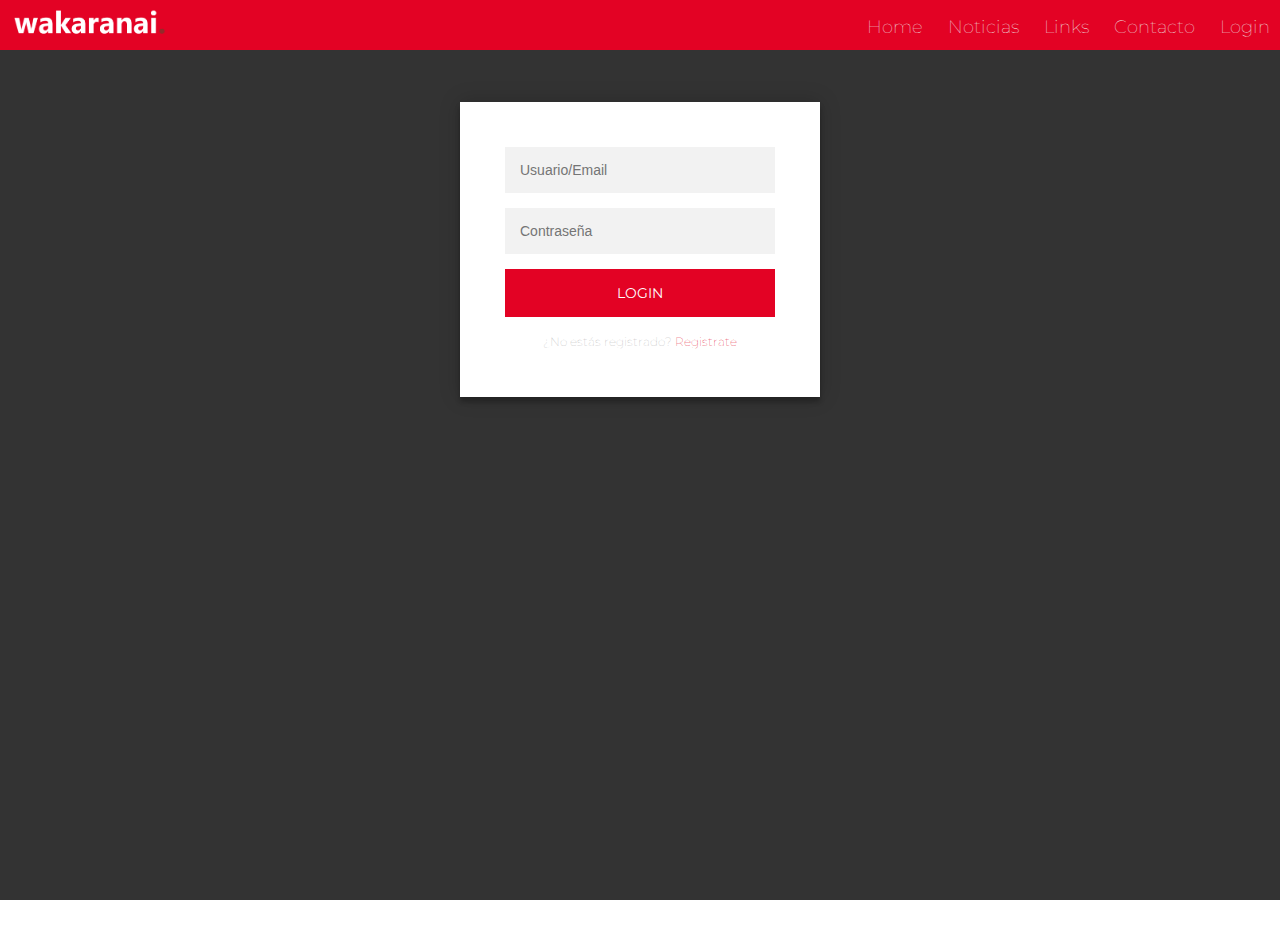
==== login.html @ 9731e33f "Primer subida integrador" ====
<!DOCTYPE html> 
<html lang="en">
<head>
    <meta charset="UTF-8">
    <meta name="viewport" content="width=device-width, initial-scale=1.0">
    <title>Wakaranai | Login</title>
    <link rel="preconnect" href="https://fonts.gstatic.com">
    <link href="https://fonts.googleapis.com/css2?family=Amatic+SC&display=swap" rel="stylesheet">
    <link href="https://fonts.googleapis.com/css2?family=Dancing+Script&family=Lobster&family=Montserrat&display=swap" rel="stylesheet">
    <link rel="stylesheet" href="css/styles.css">
    <link rel="icon" type="image/x-icon" href="/img/fuji.ico">
</head> 

<body>
        <section>
            <div class="nav fixed-top">
                <input type="checkbox" id="nav-check">
                <div class="nav-header">
                  <div class="nav-title">
                    <img src="img/wakaranai.png" alt="logo">
                  </div>
                </div>
                <div class="nav-btn">
                  <label for="nav-check">
                    <span></span>
                    <span></span>
                    <span></span>
                  </label>
                </div>
                
                <div class="nav-links">
                  <a href="/index.html">Home</a>
                  <a href="#noticias">Noticias</a>
                  <a href="#links">Links</a>
                  <a href="index.html">Contacto</a>
                  <a href="/login.html">Login</a>
                </div>
              </div>
        </section>

        <div class="area" >
            <ul class="circles">
                    <li></li>
                    <li></li>
                    <li></li>
                    <li></li>
                    <li></li>
                    <li></li>
                    <li></li>
                    <li></li>
                    <li></li>
                    <li></li>
            </ul>    

        <div class="login-page">
            <div class="form">
              <form class="register-form">
                <input type="text" placeholder="name"/>
                <input type="password" placeholder="password"/>
                <input type="text" placeholder="email address"/>
                <button>create</button>
                <p class="message">¿No estás registrado? <a href="/singin.html">Registrate</a></p>
              </form>
              <form class="login-form">
                <input type="text" placeholder="Usuario/Email"/>
                <input type="password" placeholder="Contraseña"/>
                <button>login</button>
                <p class="message">¿No estás registrado? <a href="/singin.html">Registrate</a></p>
              </form>
            </div>
          </div>
        
        </div>  

</body>

</html>
---- css/styles.css ----
:root {
    --clr-primary-200: #f3eed9;
    --clr-primary-red: #e30224;
    --clr-primary-wine: #8a0015;
  
    --clr-neutral-100: #fae1c0;
    --clr-neutral-900: #333;
  
    --ff-primary: 'Montserrat', sans-serif;
    --ff-accent: 'Amatic SC', cursive;
  }
  
  *,
  *::before,
  *::after {
    box-sizing: border-box;
    scroll-behavior: smooth;
  }
  
  body {
    font-family: var(--ff-primary);
    font-weight: 100;
    font-size: 1.3125rem;
    line-height: 1.6;
    background-image: url("abc");
  }
  
  body,
  h1,
  h2,
  h3,
  p {
    margin: 0;
  }
  
  h1,
  h2,
  h3 {
    color: var(--clr-primary-red);
    font-family: var(--ff-accent);
    font-weight: 900;
    line-height: 1;
  }
  
  h2,
  h3,
  p {
    margin-bottom: 1em;
  }
  
  img {
    display: block;
    max-width: 100%;
  }
  
  .text-center {
    text-align: center;
  }

  .text-center h2 {
    font-size: 5vh;
  }



  /*  navbar  */

  .nav {
    font-family: var(--ff-primary);
    height: 50px;
    width: 100%;
    background-color: var(--clr-primary-red);
    position: relative;
  }
  
  .nav > .nav-header {
    display: inline;
  }
  
  .nav > .nav-header > .nav-title {
    display: inline-block;
    padding: 5px 10px 10px 10px;
    width: 20vh
  }
  
  .nav > .nav-btn {
    display: none;
  }
  
  .nav > .nav-links {
    display: inline;
    float: right;
    font-size: 18px;
  }
  
  .nav > .nav-links > a {
    display: inline-block;
    padding: 13px 10px 13px 10px;
    text-decoration: none;
    color: #efefef;
  }
  
  .nav > .nav-links > a:hover {
    background-color: var(--clr-primary-wine);
  }
  
  .nav > #nav-check {
    display: none;
  }
  
  @media (max-width:600px) {
    .nav > .nav-btn {
      display: inline-block;
      position: absolute;
      right: 0px;
      top: 0px;
    }
    .nav > .nav-btn > label {
      display: inline-block;
      width: 50px;
      height: 50px;
      padding: 13px;
    }
    .nav > .nav-btn > label:hover,.nav  #nav-check:checked ~ .nav-btn > label {
      background-color: var(--clr-primary-wine);
    }
    .nav > .nav-btn > label > span {
      display: block;
      width: 25px;
      height: 10px;
      border-top: 2px solid #eee;
    }
    .nav > .nav-links {
      position: absolute;
      display: block;
      width: 100%;
      background-color: var(--clr-primary-wine);
      height: 0px;
      transition: all 0.3s ease-in;
      overflow-y: hidden;
      top: 50px;
      left: 0px;
    }
    .nav > .nav-links > a {
      display: block;
      width: 100%;
    }
    .nav > #nav-check:not(:checked) ~ .nav-links {
      height: 0px;
    }
    .nav > #nav-check:checked ~ .nav-links {
      height: calc(100vh - 50px);
      overflow-y: auto;
    }
  }

  .fixed-top {
    position: fixed;
    top: 0;
    right: 0;
    left: 0;
    z-index: 1030;
    margin-bottom: 30px ;
}

  header,
  section {
    @media (min-width: 40em) {
      header,
      section {
        padding: 7rem 0;
      }
    }
  }
  
  .header-img img{

  }

  .container {
    margin-inline: auto;
    width: min(90%, 70.5rem);
  }
  
  .split {
    display: flex;
    flex-direction: column;
  }
  
  @media (min-width: 40em) {
    .split {
      flex-direction: row;
    }
  
    .split > * {
      flex-basis: 100%;
    }
  
    .split > * + * {
      margin-left: 2em;
    }
  }
  
  .container--narrow {
    max-width: 34rem;
  }
  
  .bg-light {
    background-color: var(--clr-primary-200);
  }
  
  .bg-dark {
    color: var(--clr-neutral-100);
    background-color: var(--clr-neutral-900);
  }
  
  h2.text-center{
    font-size: 3.5em;
  }

  .bg-dark h2 {
    color: var(--clr-primary-200);
    font-size: 3.5em;
  }

  .news-card{
    border: 5px solid --clr-neutral-900;
  }

/* animated bg*/

.context {
  width: 100%;
  position: absolute;
  top: 16vh;
  
}

.context h1{
  text-align: center;
  color: var(--clr-primary-red);
  font-size: 90px;
  margin-top: 3vh;
}

.context p{
  color: var(--clr-primary-200);
}

.area{
  background: var(--clr-neutral-900);  
  background: -webkit-linear-gradient(to left, #8f94fb, #4e54c8);  
  width: 100%;
  height:100vh;
  
 
}

.circles{
  position: absolute;
  top: 1em;;
  left: 0;
  width: 100%;
  height: 100%;
  overflow: hidden;
}

.circles li{
  position: absolute;
  display: block;
  list-style: none;
  width: 20px;
  height: 20px;
  background: rgba(255, 255, 255, 0.2);
  animation: animate 25s linear infinite;
  bottom: -150px;
  
}

.circles li:nth-child(1){
  left: 25%;
  width: 80px;
  height: 80px;
  animation-delay: 0s;
}


.circles li:nth-child(2){
  left: 10%;
  width: 20px;
  height: 20px;
  animation-delay: 2s;
  animation-duration: 12s;
}

.circles li:nth-child(3){
  left: 70%;
  width: 20px;
  height: 20px;
  animation-delay: 4s;
}

.circles li:nth-child(4){
  left: 40%;
  width: 60px;
  height: 60px;
  animation-delay: 0s;
  animation-duration: 18s;
}

.circles li:nth-child(5){
  left: 65%;
  width: 20px;
  height: 20px;
  animation-delay: 0s;
}

.circles li:nth-child(6){
  left: 75%;
  width: 110px;
  height: 110px;
  animation-delay: 3s;
}

.circles li:nth-child(7){
  left: 35%;
  width: 150px;
  height: 150px;
  animation-delay: 7s;
}

.circles li:nth-child(8){
  left: 50%;
  width: 25px;
  height: 25px;
  animation-delay: 15s;
  animation-duration: 45s;
}

.circles li:nth-child(9){
  left: 20%;
  width: 15px;
  height: 15px;
  animation-delay: 2s;
  animation-duration: 35s;
}

.circles li:nth-child(10){
  left: 85%;
  width: 150px;
  height: 150px;
  animation-delay: 0s;
  animation-duration: 11s;
}



@keyframes animate {

  0%{
      transform: translateY(0) rotate(0deg);
      opacity: 1;
      border-radius: 0;
  }

  100%{
      transform: translateY(-1000px) rotate(720deg);
      opacity: 0;
      border-radius: 50%;
  }

}

/* links */

.cards-wrapper {
  display: grid;
  justify-content: center;
  align-items: center;
  grid-template-columns: 1fr 1fr 1fr;
  grid-gap: 4rem;
  padding: 4rem;
  margin: 0 auto;
  width: max-content;
}

.card {
  font-family: 'Heebo';
  --bg-filter-opacity: 0.5;
  background-image: linear-gradient(rgba(0,0,0,var(--bg-filter-opacity)),rgba(0,0,0,var(--bg-filter-opacity))), var(--bg-img);
  height: 20em;
  width: 15em;
  font-size: 1.5em;
  color: white;
  border-radius: 1em;
  padding: 1em;
  /*margin: 2em;*/
  display: flex;
  align-items: flex-end;
  background-size: cover;
  background-position: center;
  box-shadow: 0 0 5em -1em black;
  transition: all, var(--transition-time);
  position: relative;
  overflow: hidden;
  border: 10px solid #ccc;
  text-decoration: none;
}

.card:hover {
  transform: rotate(0);
}

.card h1 {
  margin: 0;
  font-size: 1.5em;
  line-height: 1.2em;
}

.card p {
  font-size: 0.75em;
  font-family: var(--ff-primary);
  margin-top: 0.5em;
  line-height: 2em;
}

.card .tags {
  display: flex;
}

.card .tags .tag {
  font-size: 0.75em;
  background: rgba(255,255,255,0.5);
  border-radius: 0.3rem;
  padding: 0 0.5em;
  margin-right: 0.5em;
  line-height: 1.5em;
  transition: all, var(--transition-time);
  font-family: var(--ff-accent);
}

.card:hover .tags .tag {
  background: var(--color);
  color: white;
}

.card .date {
  position: absolute;
  top: 0;
  right: 0;
  font-size: 0.75em;
  padding: 1em;
  line-height: 1em;
  opacity: .8;
}

.card:before, .card:after {
  content: '';
  transform: scale(0);
  transform-origin: top left;
  border-radius: 50%;
  position: absolute;
  left: -50%;
  top: -50%;
  z-index: -5;
  transition: all, var(--transition-time);
  transition-timing-function: ease-in-out;
}

.card:before {
  background: #ddd;
  width: 250%;
  height: 250%;
}

.card:after {
  background: white;
  width: 200%;
  height: 200%;
}

.card:hover {
  color: var(--color);
}

.card:hover:before, .card:hover:after {
  transform: scale(1);
}

.card-grid-space .num {
  font-size: 3em;
  margin-bottom: 1.2rem;
  margin-left: 1rem;
}

.info {
  font-size: 1.2em;
  display: flex;
  padding: 1em 3em;
  height: 3em;
}

.info img {
  height: 3em;
  margin-right: 0.5em;
}

.info h1 {
  font-size: 1em;
  font-weight: normal;
}

/* MEDIA QUERIES */
@media screen and (max-width: 1285px) {
  .cards-wrapper {
    grid-template-columns: 1fr 1fr;
  }
}

@media screen and (max-width: 900px) {
  .cards-wrapper {
    grid-template-columns: 1fr;
  }
  .info {
    justify-content: center;
  }
  .card-grid-space .num {
    /margin-left: 0;
    /text-align: center;
  }
}

@media screen and (max-width: 500px) {
  .cards-wrapper {
    padding: 4rem 2rem;
  }
  .card {
    max-width: calc(100vw - 4rem);
  }
}

@media screen and (max-width: 450px) {
  .info {
    display: block;
    text-align: center;
  }
  .info h1 {
    margin: 0;
  }
}

/* footer */

.footer-distributed{
    background: #000000;
    box-shadow: 0 1px 1px 0 rgba(0, 0, 0, 0.12);
    box-sizing: border-box;
    width: 100%;
    text-align: left;
    padding: 50px 60px 40px;
    overflow: hidden;
  }
  
  
  /* Footer left */
  
  .footer-distributed .footer-left{
    float: left;
  }
  
  /* The company logo */
  
  .footer-distributed img{
      height: 10vh;
  }
  
  /* Footer links */
  
  .footer-distributed .footer-links{
    color:  #ffffff;
    margin: 0 0 10px;
    padding: 0;
  }
  
  .footer-distributed .footer-links a{
    display:inline-block;
    line-height: 1.8;
    text-decoration: none;
    color:  inherit;
  }
  
  .footer-distributed .footer-company-name{
    color:  #8f9296;
    font-size: 14px;
    font-weight: normal;
    margin: 0;
  }
  
  /* Footer social icons */

  .footer-icons img{
    height: 25px;
    margin-top: 5px;
    margin-left: 5px;
  }
  
  .footer-distributed .footer-icons{
    margin-top: 40px;
  }
  
  .footer-distributed .footer-icons a{
    display: inline-block;
    width: 35px;
    height: 35px;
    cursor: pointer;
    background-color:  #33383b;
    border-radius: 2px;
  
    font-size: 20px;
    color: #ffffff;
    text-align: center;
    line-height: 35px;
  
    margin-right: 3px;
    margin-bottom: 5px;
  }
  
  /* Footer Right */
  
  .footer-distributed .footer-right{
    float: right;
  }
  
  .footer-distributed .footer-right p{
    display: inline-block;
    vertical-align: top;
    margin: 15px 42px 0 0;
    color: #ffffff;
  }
  
  /* The contact form */
  
  .footer-distributed form{
    display: inline-block;
  }
  
  .footer-distributed form input,
  .footer-distributed form textarea{
    display: block;
    border-radius: 3px;
    box-sizing: border-box;
    background-color:  #1f2022;
    box-shadow: 0 1px 0 0 rgba(255, 255, 255, 0.1);
    border: none;
    resize: none;
  
    font: var(--ff-primary);
    font-size: 14px;
    font-weight: normal;
    color:  #d1d2d2;
  
    width: 400px;
    padding: 18px;
  }
  
  .footer-distributed ::-webkit-input-placeholder {
    color:  #5c666b;
  }
  
  .footer-distributed ::-moz-placeholder {
    color:  #5c666b;
    opacity: 1;
  }
  
  .footer-distributed :-ms-input-placeholder{
    color:  #5c666b;
  }
  
  
  .footer-distributed form input{
    height: 55px;
    margin-bottom: 15px;
  }
  
  .footer-distributed form textarea{
    height: 100px;
    margin-bottom: 20px;
  }
  
  .footer-distributed form button{
    border-radius: 3px;
    background-color:  #33383b;
    color: #ffffff;
    border: 0;
    padding: 15px 50px;
    font-weight: bold;
    float: right;
  } 
  
  @media (max-width: 1000px) {
  
  
    .footer-distributed .footer-company-name{
      font-size: 12px;
    }
  
    .footer-distributed form input,
    .footer-distributed form textarea{
      width: 250px;
    }
  
    .footer-distributed form button{
      padding: 10px 35px;
    }
  
  }
  
  @media (max-width: 800px) {
  
    .footer-distributed{
      padding: 30px;
    }
  
    .footer-distributed .footer-left,
    .footer-distributed .footer-right{
      float: none;
      max-width: 300px;
      margin: 0 auto;
    }
  
    .footer-distributed .footer-left{
      margin-bottom: 40px;
    }
  
    .footer-distributed form{
      margin-top: 30px;
    }
  
    .footer-distributed form{
      display: block;
    }
  
    .footer-distributed form button{
      float: none;
    }
  }

/* login */

.login-page {
  width: 360px;
  padding: 8% 0 0;
  margin: auto;
}
.form {
  position: relative;
  z-index: 1;
  background: #FFFFFF;
  max-width: 360px;
  margin: 0 auto 100px;
  padding: 45px;
  text-align: center;
  box-shadow: 0 0 20px 0 rgba(0, 0, 0, 0.2), 0 5px 5px 0 rgba(0, 0, 0, 0.24);
}
.form input {
  font-family: "Roboto", sans-serif;
  outline: 0;
  background: #f2f2f2;
  width: 100%;
  border: 0;
  margin: 0 0 15px;
  padding: 15px;
  box-sizing: border-box;
  font-size: 14px;
}
.form button {
  font-family: var(--ff-primary);
  text-transform: uppercase;
  outline: 0;
  background: var(--clr-primary-red);
  width: 100%;
  border: 0;
  padding: 15px;
  color: #FFFFFF;
  font-size: 14px;
  -webkit-transition: all 0.3 ease;
  transition: all 0.3 ease;
  cursor: pointer;
}
.form button:hover,.form button:active,.form button:focus {
  background: var(--clr-primary-wine);
}
.form .message {
  margin: 15px 0 0;
  color: #b3b3b3;
  font-size: 12px;
}
.form .message a {
  color: var(--clr-primary-red);
  text-decoration: none;
}
.form .register-form {
  display: none;
}
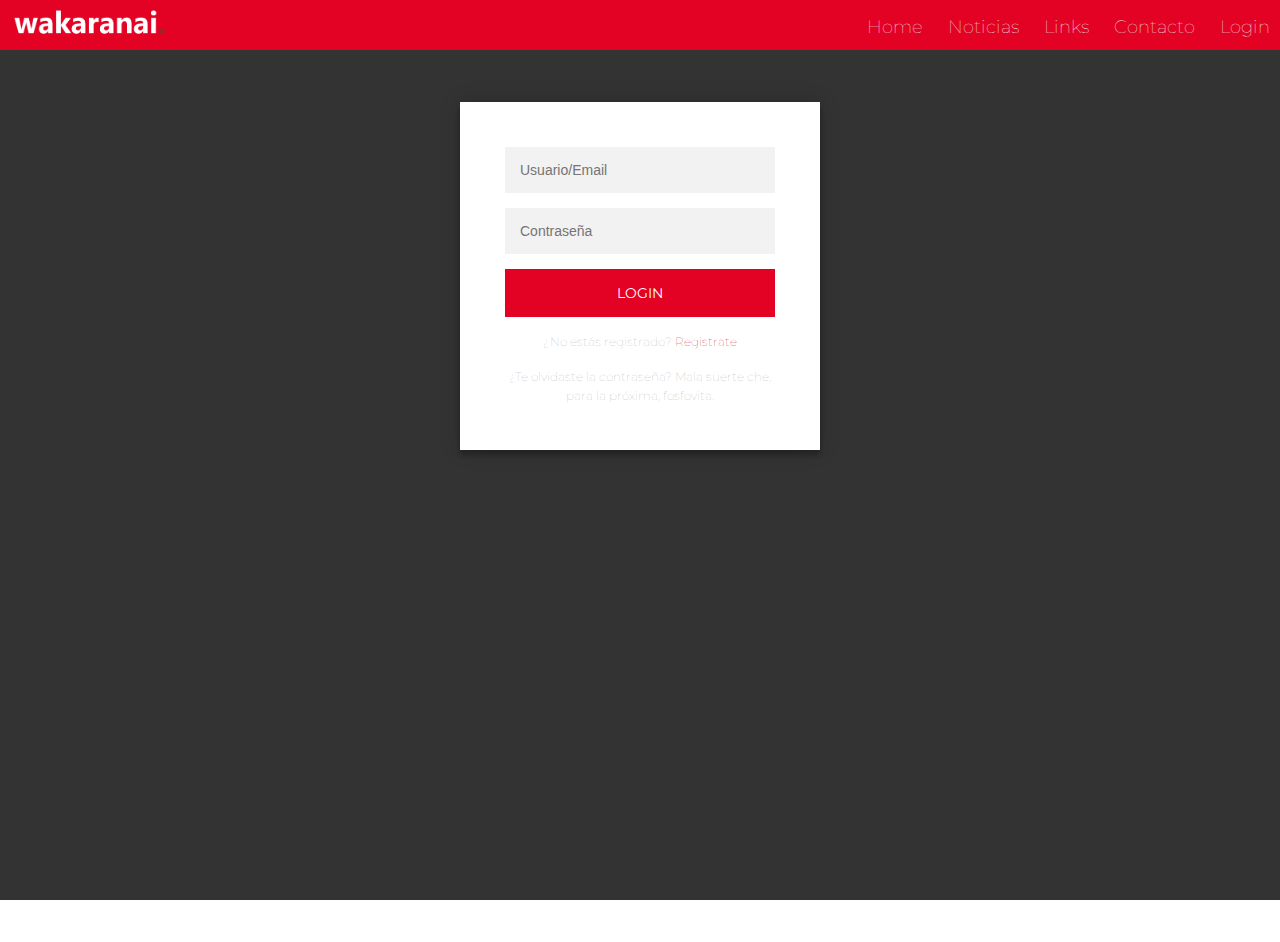
==== commit 8fb8f209: "update" ====
--- a/login.html
+++ b/login.html
@@ -66,6 +66,7 @@
                 <input type="password" placeholder="Contraseña"/>
                 <button>login</button>
                 <p class="message">¿No estás registrado? <a href="/singin.html">Registrate</a></p>
+                <p class="message">¿Te olvidaste la contraseña? Mala suerte che, para la próxima, fosfovita.</p>
               </form>
             </div>
           </div>
--- a/css/styles.css
+++ b/css/styles.css
@@ -59,6 +59,7 @@
 
   .text-center h2 {
     font-size: 5vh;
+    
   }
 
 
@@ -173,9 +174,6 @@
     }
   }
   
-  .header-img img{
-
-  }
 
   .container {
     margin-inline: auto;
@@ -216,6 +214,7 @@
   
   h2.text-center{
     font-size: 3.5em;
+    margin-top: 6vh;
   }
 
   .bg-dark h2 {
@@ -225,6 +224,31 @@
 
   .news-card{
     border: 5px solid --clr-neutral-900;
+  }
+
+  .news-card:hover {
+    animation: shake 0.82s cubic-bezier(.36,.07,.19,.97) both;
+    transform: translate3d(0, 0, 0);
+    backface-visibility: hidden;
+    perspective: 1000px;
+  }
+  
+  @keyframes shake {
+    10%, 90% {
+      transform: translate3d(-1px, 0, 0);
+    }
+    
+    20%, 80% {
+      transform: translate3d(2px, 0, 0);
+    }
+  
+    30%, 50%, 70% {
+      transform: translate3d(-4px, 0, 0);
+    }
+  
+    40%, 60% {
+      transform: translate3d(4px, 0, 0);
+    }
   }
 
 /* animated bg*/
@@ -525,8 +549,8 @@
     justify-content: center;
   }
   .card-grid-space .num {
-    /margin-left: 0;
-    /text-align: center;
+    margin-left: 0;
+    text-align: center;
   }
 }
 
@@ -803,4 +827,19 @@
   display: none;
 }
 
-
+@media (max-width: 1000px) {
+  
+  
+  .form {
+    margin-top: 30vh;
+  }
+
+}
+
+@media (max-width: 800px) {
+
+  .form {
+    margin-top: 30vh;
+  }
+
+}
